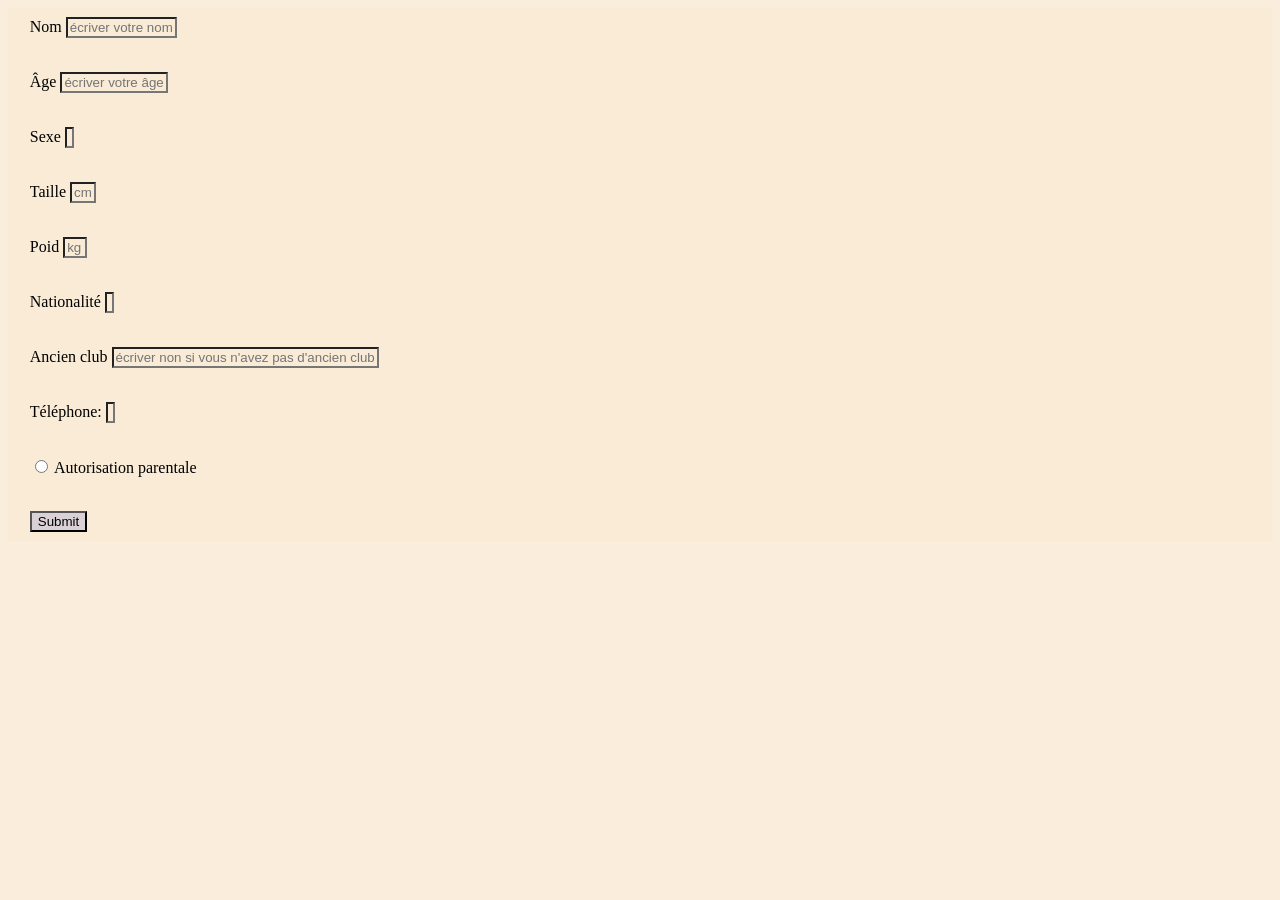
==== inscriptionFoot.html @ 32c1afa6 "amélioration du formulaire d'inscription football" ====
<!DOCTYPE html>
<html lang="en">
<head>
    <link rel="stylesheet" href="css/style.css">
    <meta charset="UTF-8">
    <meta name="viewport" content="width=device-width, initial-scale=1.0">
    <title>Insctiption fooball</title>
</head>
<body>
    <section class="sectionFoot">
        <form action="#" method="get" class="form_foot">
            <div>
                <label for="nom">Nom</label>
                <input type="text" id="nom" name="nom" placeholder="écriver votre nom">
            </div>

            <div>
                <label for="age">Âge</label>
                <input type="number" id="age" name="age" placeholder="écriver votre âge">
            </div>

            <div>
                <label for="sexe">Sexe</label>
                <input type="text" id="sexe" name="sexe" >
            </div>

            <div>
                <label for="taille">Taille </label>
                <input type="number" id="taille" name="taille" placeholder="cm">
            </div>

            <div>
                <lable for="poid">Poid</lable>
                <input type="number" name="poid" id="poid" placeholder="kg">
            </div>

            <div>
                <label for="nationalite">Nationalité</label>
                <input type="text" id="nationalite" name="nationalite">
            </div>

            <div>
                <label for="ancienClub">Ancien club</label>
                <input type="text" id="ancienClub" name="ancienClub" placeholder="écriver non si vous n'avez pas d'ancien club" class="input_ancienClub">
            </div>

            <div>
                <label for="numeroTel">Téléphone:</label>
                <input type="tel" id="numeroTel" name="numeroTel">
            </div>

            <div>
                <input type="radio" id="autorisationParentale" name="autorisationParentale" value="oui" >
                <label for="autorisationParentale">Autorisation parentale</label>
            </div>

            <div>
                <input type="submit" >
            </div>
            
        </form>
    </section>

</body>
</html>
---- css/style.css ----
*{
    background-color: rgba(250, 235, 215, 0.856);
}

form{
    display: flex;
    width: 30vw;
    gap: 1rem;
    flex-direction: column;
    margin-left: 1vw;
    
}

div input[type="submit"]
{
    background-color: rgba(103, 113, 216, 0.214);
    
}

.div_submit{
    width: 100%; /* Si on veut forcer un élément pourqu'il revient à la ligne, 0on lui donne une propriété whidth:100%; */
    display: flex;
    justify-content: flex-start;

}

input{
    field-sizing: content; /* adapte le tableaux pourque le texte du tableau*/
}

.sectionFoot{
    display: flex;
    justify-content: flex-start;
    
}

form div{
    margin: 1vh;
    
}
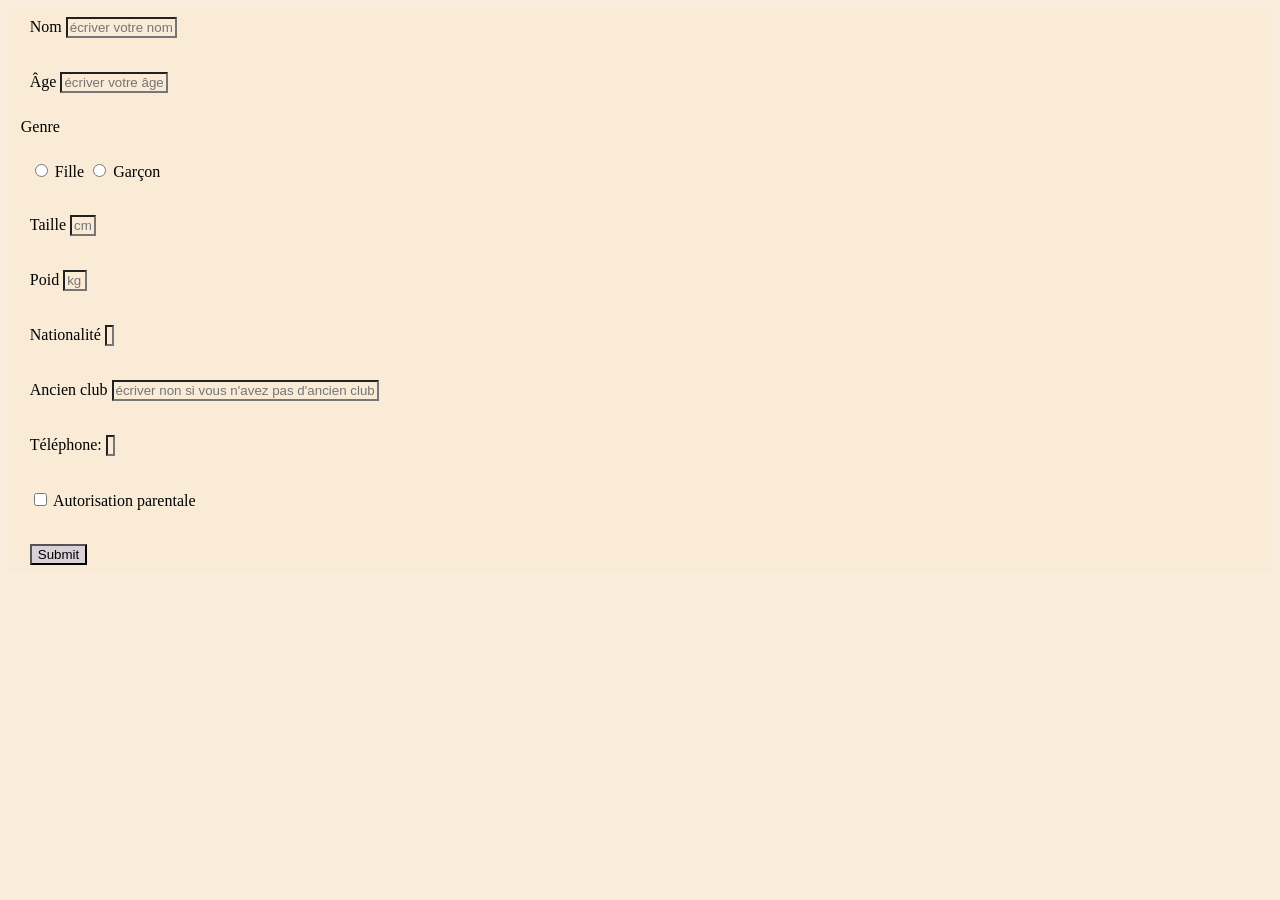
==== commit 279e493b: "amélioration du formulaire inscription en ajoutant Genre" ====
--- a/inscriptionFoot.html
+++ b/inscriptionFoot.html
@@ -19,9 +19,14 @@
                 <input type="number" id="age" name="age" placeholder="écriver votre âge">
             </div>
 
+                <label for="genre">Genre</label>
             <div>
-                <label for="sexe">Sexe</label>
-                <input type="text" id="sexe" name="sexe" >
+                <input type="radio" id="genre" name="genre" value="fille" >
+                <label for="genre">Fille</label>
+
+                <input type="radio" id="genre" name="genre" value="Garçon" >
+                <label for="genre">Garçon</label>
+
             </div>
 
             <div>
@@ -50,7 +55,7 @@
             </div>
 
             <div>
-                <input type="radio" id="autorisationParentale" name="autorisationParentale" value="oui" >
+                <input type="checkbox" id="autorisationParentale" name="autorisationParentale" value="oui" >
                 <label for="autorisationParentale">Autorisation parentale</label>
             </div>
 
--- a/css/style.css
+++ b/css/style.css
@@ -37,4 +37,16 @@
 form div{
     margin: 1vh;
     
+}
+
+a{
+    text-decoration: none;
+    color: rgb(12, 42, 234);
+    
+}
+
+.sectionLien{
+    margin-top: 15vh;
+    display: flex;
+
 }
